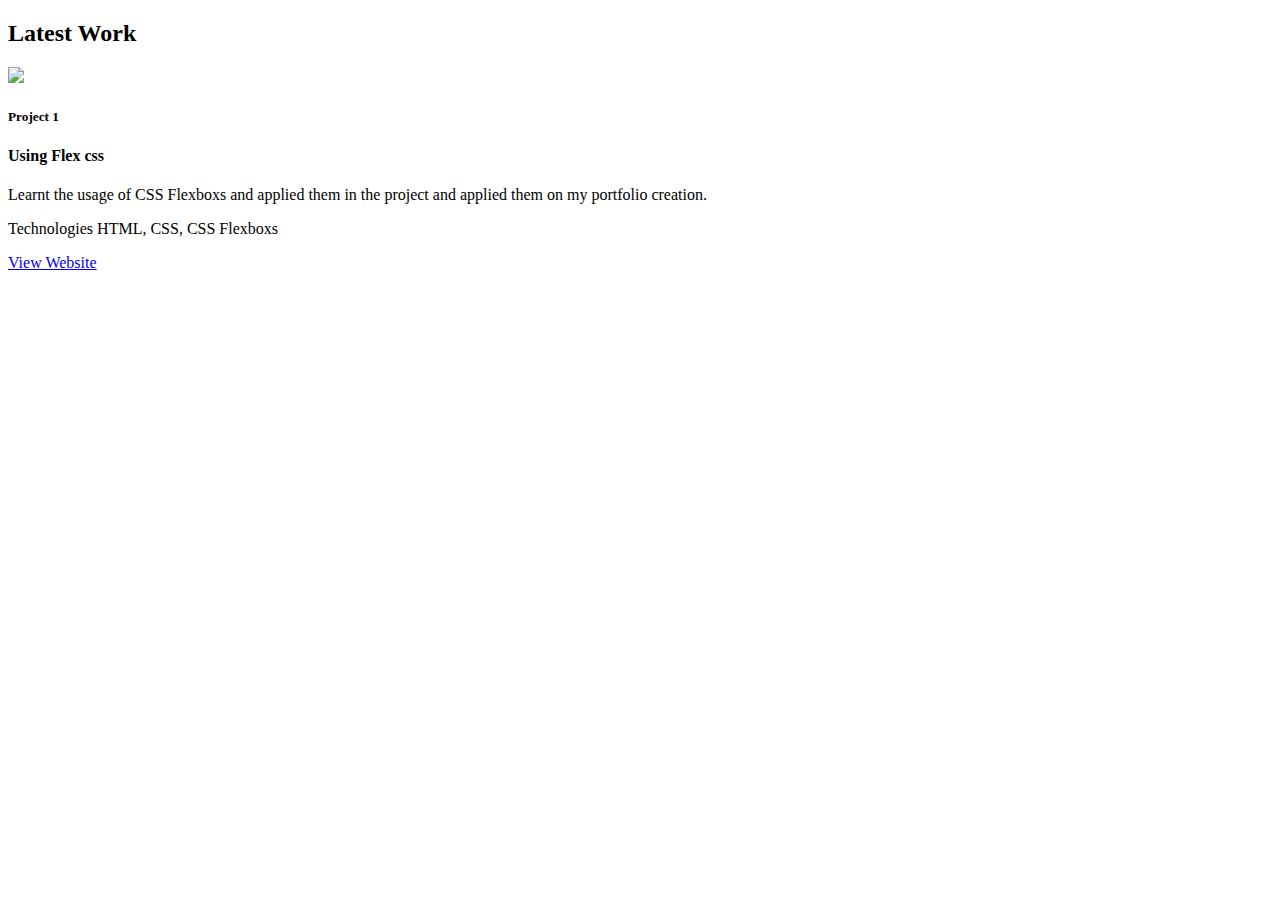
==== casestudy-1.html @ a82dc51e "update" ====
<!DOCTYPE html>
<html lang="en">
<head>
    <meta charset="UTF-8">
    <meta name="viewport" content="width=device-width, initial-scale=1.0">
    <link rel="stylesheet" href="assets/css/style.css">
    <title>projects</title>
</head>
<body>
    <section class="latst_wrks">
		<div class="container">
			<h2>Latest Work <span></span></h2>
			<!-- Fullstack Development start -->
			<div class="row revrs_blk">
				<div class="column_4">
					<div class="latst_wrks_rgt">
						<img src="assets/img/Screenshot (150).png" />
					</div>
				</div>

                <div class="column_8">
					<div class="latst_wrks_cntnt">
						<h5>Project 1</h5>
						<h4>Using Flex css</h4>
						<p>Learnt the usage of CSS Flexboxs and applied them in the project and applied them on my portfolio creation.</p>
						<p><span>Technologies</span>  HTML, CSS, CSS Flexboxs</p>
						<a href="https://manokumari-brs.github.io/goal-5/" class="view_web_btn">View Website</a>
					</div>
				</div>
				
			</div>
    </section>        
</body>
</html>
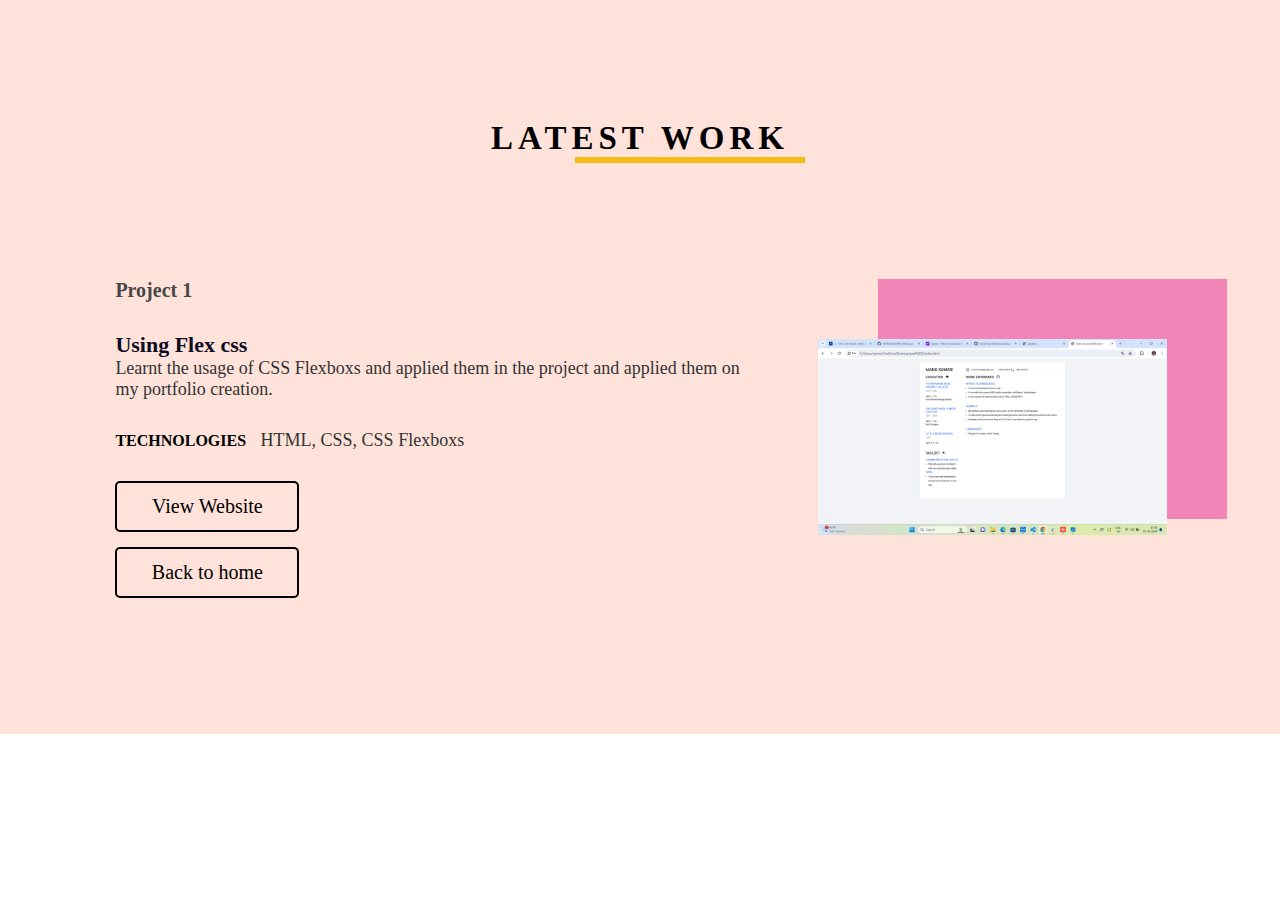
==== commit dc737eca: "update" ====
--- a/casestudy-1.html
+++ b/casestudy-1.html
@@ -1,35 +1,37 @@
-<!DOCTYPE html>
-<html lang="en">
-<head>
-    <meta charset="UTF-8">
-    <meta name="viewport" content="width=device-width, initial-scale=1.0">
-    <link rel="stylesheet" href="assets/css/style.css">
-    <title>projects</title>
-</head>
-<body>
-    <section class="latst_wrks">
-		<div class="container">
-			<h2>Latest Work <span></span></h2>
-			<!-- Fullstack Development start -->
-			<div class="row revrs_blk">
-				<div class="column_4">
-					<div class="latst_wrks_rgt">
-						<img src="assets/img/Screenshot (150).png" />
-					</div>
-				</div>
-
-                <div class="column_8">
-					<div class="latst_wrks_cntnt">
-						<h5>Project 1</h5>
-						<h4>Using Flex css</h4>
-						<p>Learnt the usage of CSS Flexboxs and applied them in the project and applied them on my portfolio creation.</p>
-						<p><span>Technologies</span>  HTML, CSS, CSS Flexboxs</p>
-						<a href="https://manokumari-brs.github.io/goal-5/" class="view_web_btn">View Website</a>
-					</div>
-				</div>
-				
-			</div>
-    </section>        
-</body>
-</html>
-
+<!DOCTYPE html>
+<html lang="en">
+<head>
+    <meta charset="UTF-8">
+    <meta name="viewport" content="width=device-width, initial-scale=1.0">
+    <link rel="stylesheet" href="assets/css/style.css">
+    <title>projects</title>
+</head>
+<body>
+    <section class="latst_wrks">
+		<div class="container">
+			<h2>Latest Work <span></span></h2>
+			<!-- Fullstack Development start -->
+			<div class="row revrs_blk">
+				<div class="column_4">
+					<div class="latst_wrks_rgt">
+						<img src="assets/img/Screenshot (150).png" />
+					</div>
+				</div>
+
+                <div class="column_8">
+					<div class="latst_wrks_cntnt">
+						<h5>Project 1</h5>
+						<h4>Using Flex css</h4>
+						<p>Learnt the usage of CSS Flexboxs and applied them in the project and applied them on my portfolio creation.</p>
+						<p><span>Technologies</span>  HTML, CSS, CSS Flexboxs</p>
+						<a href="https://manokumari-brs.github.io/goal-5/" class="view_web_btn">View Website</a>
+						<a href="index.html" class="view_web_btn">Back to home</a>
+						
+					</div>
+				</div>
+				
+			</div>
+    </section>        
+</body>
+</html>
+
--- a/assets/css/style.css
+++ b/assets/css/style.css
@@ -0,0 +1,669 @@
+/* Default Styles Rest
+----------------------------
+*/
+
+html,
+body,
+ul,
+li,
+a,
+p,
+span,
+img,
+h1,
+h2,
+h3,
+h4,
+h5,
+h6 {
+    padding: 0px;
+    margin: 0px;
+}
+body {
+    font-family: "lato";
+}
+img {
+    max-width: 100% !important;
+}
+.clr {
+    clear: both;
+}
+input,
+textarea {
+    outline: none;
+}
+
+/* Grid Flex Layout 
+--------------------
+*/
+
+.row {
+    display: flex;
+    flex-wrap: wrap;
+}
+.column_1 {
+    flex: 1;
+    margin: 1em;
+}
+.column_2 {
+    flex: 2;
+    margin: 1em;
+}
+.column_3 {
+    flex: 3;
+    margin: 1em;
+}
+.column_4 {
+    flex: 4;
+    margin: 1em;
+}
+.column_5 {
+    flex: 5;
+    margin: 1em;
+}
+.column_6 {
+    flex: 6;
+    margin: 1em;
+}
+.column_7 {
+    flex: 7;
+    margin: 1em;
+}
+.column_8 {
+    flex: 8;
+    margin: 1em;
+}
+.column_9 {
+    flex: 9;
+    margin: 1em;
+}
+.column_10 {
+    flex: 10;
+    margin: 1em;
+}
+.column_11 {
+    flex: 11;
+    margin: 1em;
+}
+.column_12 {
+    flex: 12;
+    margin: 1em;
+}
+
+/* Container Wrapper
+--------------------
+*/
+
+.container {
+    box-sizing: border-box;
+    max-width: 1140px;
+    width: 100%;
+    padding-right: 15px;
+    padding-left: 15px;
+    margin-right: auto;
+    margin-left: auto;
+}
+
+/* Header
+--------------------
+*/
+
+header {
+    background: url(../img/profile_bg.png) right no-repeat;
+    background-size: contain;
+    padding: 50px 0;
+}
+header .column_8 {
+    right: 33%;
+    position: relative;
+}
+header .column_4 {
+    left: 70%;
+    position: relative;
+}
+.hdr_lft h2 {
+    font-size: 40px;
+    font-weight: 400;
+    font-family: "lato";
+    line-height: 55px;
+}
+.hdr_rgt img {
+    width: 100%;
+}
+.hdr_lft h6 {
+    font-size: 20px;
+    font-weight: 400;
+    font-family: "lato";
+    margin-top: 30px;
+}
+.hdr_lft h6 span {
+    width: 140px;
+    height: 6px;
+    background: #f2bb16;
+    display: block;
+    margin-left: 20px;
+    margin-top: 5px;
+}
+
+/* Skills
+--------------------
+*/
+
+.skils_blk {
+    display: flex;
+    margin-top: 15px;
+}
+.skils_blk ul {
+    list-style: none;
+    flex: 4;
+}
+.skils_blk ul li {
+    margin-top: 15px;
+    margin-bottom: 15px;
+}
+.pod_cast_blk {
+    margin-top: 40px;
+    position: relative;
+    left: -12px;
+    box-shadow: 0px 0px 9px -2px #888;
+    border-radius: 10px;
+    width: 90%;
+}
+/*.pod_cast_blk img{width: 60%;}*/
+
+/* Latest Works
+--------------------
+*/
+
+.latst_wrks {
+    background: #ffe3db;
+    width: 100%;
+    padding: 120px 0;
+}
+.latst_wrks h2 {
+    font-size: 33px;
+    font-weight: 800;
+    font-family: "lato";
+    text-align: center;
+    margin-bottom: 100px;
+    text-transform: uppercase;
+    letter-spacing: 5px;
+}
+.latst_wrks h2 span {
+    width: 230px;
+    height: 6px;
+    background: #f2bb16;
+    display: block;
+    margin: 0 auto;
+    position: relative;
+    left: 50px;
+}
+.latst_wrks h5 {
+    font-size: 20px;
+    color: #474747;
+    font-family: "lato";
+    margin-bottom: 30px;
+}
+.latst_wrks h4 {
+    font-size: 22px;
+    font-weight: 800;
+    font-family: "lato";
+    color: #0d0c22;
+    margin-top: 10px;
+}
+.latst_wrks h6 {
+    font-size: 16px;
+    font-weight: 400;
+    color: #474747;
+    font-family: "lato";
+    margin-bottom: 10px;
+}
+.latst_wrks p {
+    font-size: 18px;
+    font-weight: 400;
+    color: #333;
+    font-family: "lato";
+    margin-bottom: 30px;
+}
+.latst_wrks p span {
+    color: #000;
+    text-transform: uppercase;
+    font-weight: 800;
+    font-family: "lato";
+    margin-right: 10px;
+    font-size: 16px;
+}
+.latst_wrks_rgt {
+    background: #f285b8;
+    padding: 20px 0;
+}
+.latst_wrks_rgt img {
+    position: relative;
+    top: 40px;
+    right: 60px;
+    width: 100%;
+}
+.view_web_btn {
+    border: 2px solid #000;
+    color: #000;
+    display: block;
+    border-radius: 5px;
+    width: 180px;
+    padding: 12px 0;
+    text-align: center;
+    font-size: 20px;
+    font-weight: normal;
+    font-family: "lato";
+    text-decoration: none;
+    margin-top: 15px;
+}
+.back_end_blk {
+    margin-top: 100px;
+}
+.back_end_blk .latst_wrks_cntnt {
+    float: right;
+}
+.back_end_blk .latst_wrks_rgt {
+    background: #2e5ff2;
+    padding: 20px 0;
+}
+.back_end_blk .latst_wrks_rgt img {
+    position: relative;
+    top: 40px;
+    left: 60px;
+    width: 100%;
+}
+.back_end_blk .column_4 {
+    margin-right: 2em;
+    position: relative;
+    left: 1.5%;
+}
+.back_end_blk .column_8 {
+    position: relative;
+    left: 6%;
+}
+.sr_java_blk {
+    margin-top: 100px;
+}
+.sr_java_blk .latst_wrks_rgt {
+    background: #78be20;
+    padding: 20px 0;
+}
+
+/* Experience
+--------------------
+*/
+
+.exprinc_block {
+    background: #f3f4f9;
+    padding: 50px 0;
+    overflow: hidden;
+}
+.exprinc_block h2 {
+    font-size: 33px;
+    font-weight: 800;
+    font-family: "lato";
+    margin-bottom: 80px;
+    float: right;
+    text-transform: uppercase;
+    letter-spacing: 5px;
+    margin-top: 45px;
+}
+.exprinc_block h2 span {
+    width: 220px;
+    height: 6px;
+    background: #f2bb16;
+    display: block;
+    margin: 0 auto;
+    position: relative;
+    right: 40px;
+}
+.exprinc_block h3 {
+    font-size: 30px;
+    font-weight: 800;
+    font-family: "lato";
+    color: #000;
+    text-transform: uppercase;
+}
+.exprinc_block p {
+    font-size: 20px;
+    font-weight: 400;
+    font-family: "lato";
+    color: #333;
+}
+.eductin_block {
+    background: #d6f3ff;
+    padding: 50px 0 80px;
+    overflow: hidden;
+}
+.eductin_block h2 {
+    font-size: 33px;
+    font-weight: 800;
+    font-family: "lato";
+    text-transform: uppercase;
+    letter-spacing: 5px;
+    position: relative;
+    top: 50%;
+}
+.eductin_block h2 span {
+    width: 200px;
+    height: 6px;
+    background: #f2bb16;
+    display: block;
+    margin: 0 auto;
+    position: relative;
+    left: 25px;
+}
+.eductin_block h3 {
+    font-size: 29px;
+    font-weight: 900;
+    font-family: "lato";
+    color: #0d0c22;
+    text-transform: uppercase;
+    margin-top: 30px;
+}
+.eductin_block p {
+    font-size: 20px;
+    font-weight: 400;
+    font-family: "lato";
+    color: #323232;
+}
+
+/* Footer STyles
+--------------------
+*/
+
+footer {
+    background: #fff;
+    padding: 50px 0;
+}
+
+/* Download CSV
+--------------------
+*/
+
+.download_cv {
+    width: 100%;
+    border: 1px solid #000;
+    border-radius: 10px;
+    display: block;
+    padding: 20px 0;
+    text-align: center;
+    font-size: 22px;
+    font-weight: 400;
+    font-family: "lato";
+    color: #323232;
+    text-decoration: none;
+}
+.download_cv i img {
+    width: 30px;
+    position: relative;
+    top: 5px;
+    margin-right: 15px;
+}
+
+/* Email Social
+--------------------
+*/
+
+.email_social {
+    float: right;
+}
+.email_social h3 {
+    font-size: 30px;
+    font-weight: 400;
+    font-family: "lato";
+    color: #0d0c22;
+}
+.email_social h3 i img {
+    width: 35px;
+    position: relative;
+    top: 9px;
+    margin-right: 15px;
+}
+.email_social ul {
+    list-style: none;
+}
+.email_social ul li {
+    margin-top: 20px;
+    margin-right: 6px;
+}
+.email_social ul li,
+.email_social ul li a {
+    float: left;
+    font-size: 20px;
+    font-weight: 400;
+    font-family: "lato";
+    color: #909095;
+    text-decoration: none;
+}
+
+/* Reverse Block
+--------------------
+*/
+
+.revrs_blk .column_8 {
+    right: 33%;
+    position: relative;
+}
+.revrs_blk .column_4 {
+    left: 70%;
+    position: relative;
+}
+.sr_java_blk .column_8 {
+    right: 33%;
+    position: relative;
+}
+.sr_java_blk .column_4 {
+    left: 70%;
+    position: relative;
+}
+.latst_wrks_cntnt {
+    width: 90%;
+}
+
+/* Responsive Large Screens
+---------------------------
+*/
+@media (max-width: 1024px) {
+    .revrs_blk .column_8 {
+        right: 33%;
+    }
+    .sr_java_blk .column_8 {
+        right: 33%;
+    }
+    .revrs_blk .column_4 {
+        left: 66%;
+    }
+    .sr_java_blk .column_4 {
+        left: 66%;
+    }
+}
+@media (max-width: 970px) {
+    .row {
+        display: block;
+        flex-wrap: unset;
+    }
+    .column_1,
+    .column_2,
+    .column_3,
+    .column_4,
+    .column_5,
+    .column_6,
+    .column_7,
+    .column_8,
+    .column_9,
+    .column_10,
+    .column_11,
+    .column_12 {
+        display: block;
+        width: 100%;
+        flex: unset;
+        margin-left: 0;
+        margin-right: 0;
+    }
+    header {
+        background: none;
+        height: auto;
+    }
+    .hdr_rgt {
+        text-align: center;
+    }
+    .hdr_rgt img {
+        width: 50%;
+        margin: 0 auto;
+    }
+    header .column_8,
+    header .column_4 {
+        position: unset;
+    }
+    .revrs_blk .column_8,
+    .revrs_blk .column_4 {
+        position: unset !important;
+        margin-right: 0;
+        margin-left: 0;
+    }
+    .sr_java_blk .column_8,
+    .sr_java_blk .column_4 {
+        position: unset !important;
+    }
+    .hdr_lft h2,
+    .hdr_lft h6 {
+        text-align: center;
+    }
+    .hdr_lft h6 span {
+        margin: 10px auto 0;
+        position: relative;
+        left: 20px;
+    }
+    .pod_cast_blk {
+        position: unset;
+        text-align: center;
+    }
+    .latst_wrks {
+        padding-top: 50px;
+    }
+    .latst_wrks_rgt {
+        background: #f285b8;
+        padding: 20px;
+        margin: 0 auto;
+        text-align: center;
+        width: auto;
+    }
+    .latst_wrks_rgt img {
+        width: 100%;
+        position: unset;
+    }
+    .back_end_blk .latst_wrks_rgt {
+        background: #2e5ff2;
+        padding: 20px;
+        margin: 0 auto;
+        text-align: center;
+        width: auto;
+    }
+    .back_end_blk .latst_wrks_rgt img {
+        width: 100%;
+        position: unset;
+    }
+    .sr_java_blk .latst_wrks_rgt {
+        background: #78be20;
+        padding: 20px;
+        margin: 0 auto;
+        text-align: center;
+        width: auto;
+    }
+    .sr_java_blk .latst_wrks_rgt img {
+        width: 100%;
+        position: unset;
+    }
+    .latst_wrks_cntnt {
+        width: 80%;
+        margin: 0 auto;
+        text-align: center;
+    }
+    .view_web_btn {
+        margin: 15px auto;
+    }
+    .exprinc_block {
+        text-align: center;
+    }
+    .exprinc_block h2 {
+        float: unset;
+    }
+    .eductin_block {
+        text-align: center;
+    }
+    .eductin_block h2 {
+        margin-bottom: 50px;
+    }
+    .eductin_block h3 {
+        margin-top: 50px;
+    }
+    .download_cv {
+        width: max-content;
+        padding: 20px;
+        margin: 0 auto;
+    }
+    .email_social {
+        float: unset;
+        text-align: center;
+    }
+    .email_social ul {
+        text-align: center;
+    }
+    .email_social ul li {
+        display: inline-block;
+        float: unset;
+    }
+    .email_social h3 {
+        font-size: 1em;
+    }
+    .back_end_blk .latst_wrks_cntnt {
+        float: none;
+    }
+    .skils_blk {
+        text-align: center;
+    }
+    .pod_cast_blk {
+        margin: 40px auto;
+    }
+}
+
+/* Responsive CSS Mobiles
+----------------------------
+*/
+
+
+@media (max-width: 600px) {
+    .skils_blk {
+        display: unset;
+        text-align: center;
+    }
+    .skils_blk ul {
+        flex: unset;
+    }
+    .hdr_lft h6 span {
+        position: unset;
+    }
+    .latst_wrks h2 {
+        margin-bottom: 50px;
+    }
+    .latst_wrks h2 span {
+        position: unset;
+        width: 290px;
+    }
+    .exprinc_block h2 {
+        margin-bottom: 50px;
+    }
+    .exprinc_block h2 span {
+        position: unset;
+        width: 245px;
+    }
+    .eductin_block h2 {
+        margin-bottom: 50px;
+    }
+    .eductin_block h2 span {
+        position: unset;
+        width: 245px;
+    }
+}
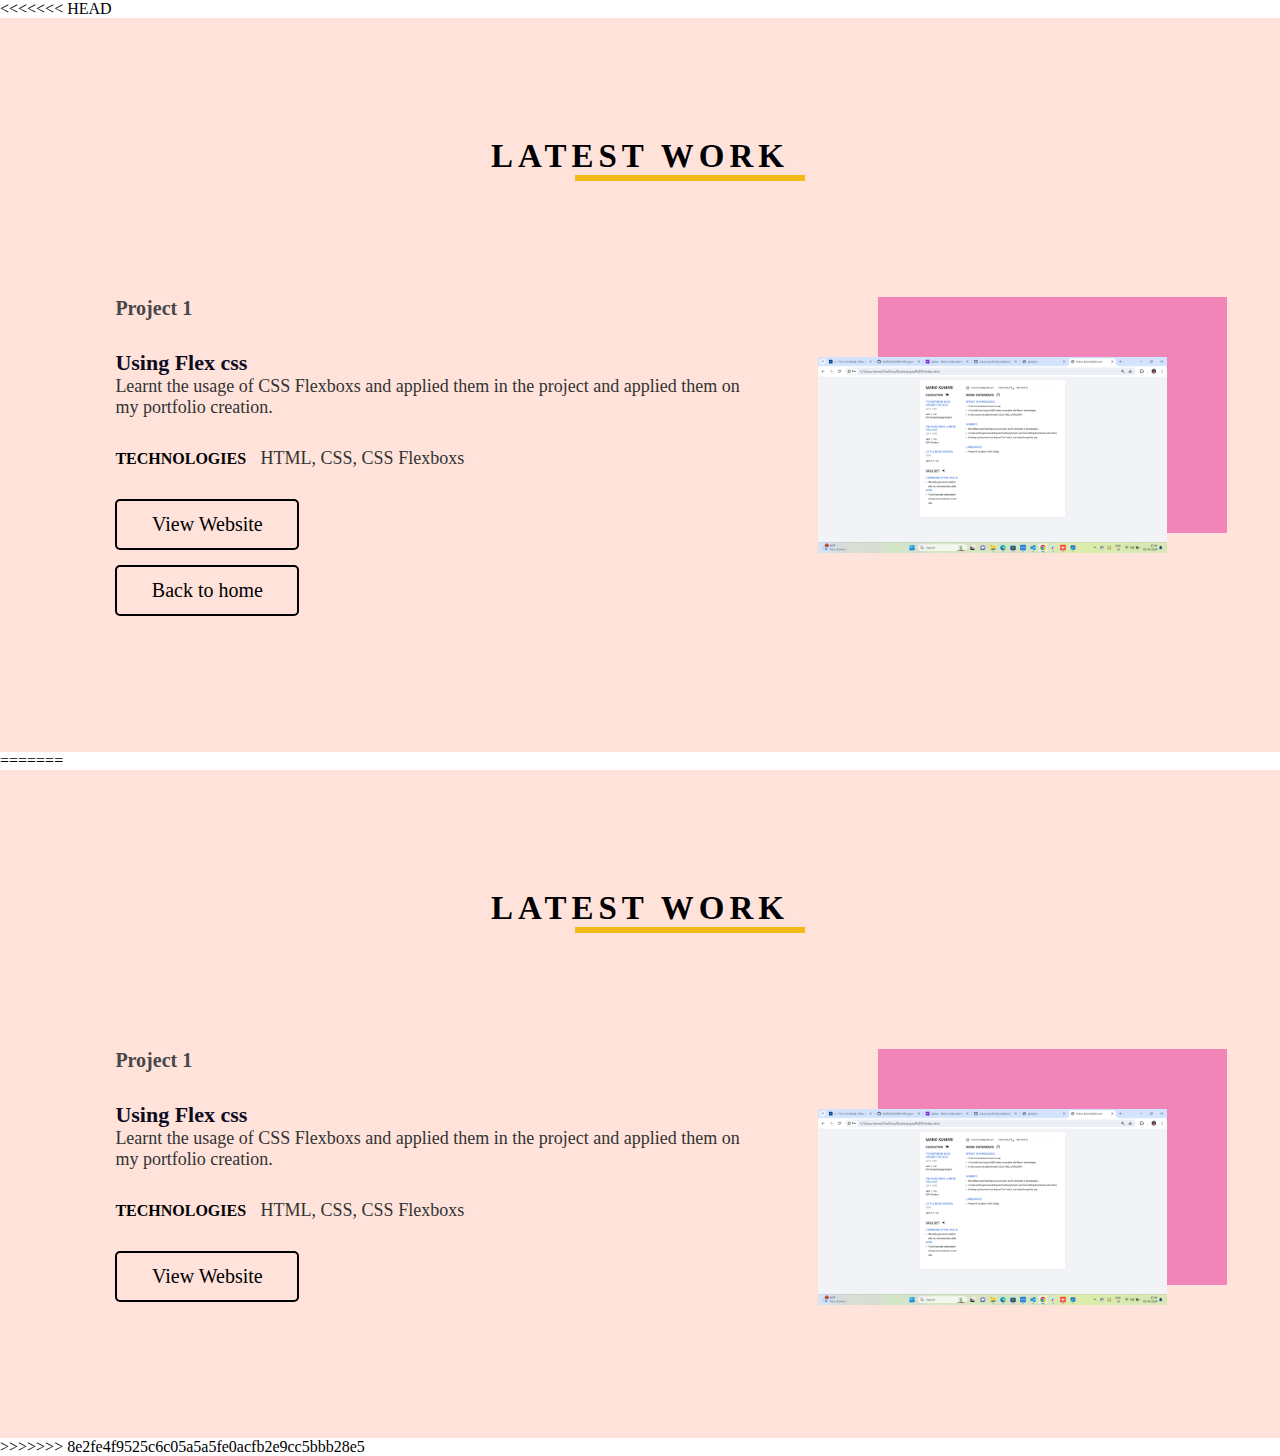
==== commit dc77437d: "Merge branches 'main' and 'main' of https://github.com/MANOKUMARI-BRS/goal-6" ====
--- a/casestudy-1.html
+++ b/casestudy-1.html
@@ -1,3 +1,4 @@
+<<<<<<< HEAD
 <!DOCTYPE html>
 <html lang="en">
 <head>
@@ -35,3 +36,40 @@
 </body>
 </html>
 
+=======
+<!DOCTYPE html>
+<html lang="en">
+<head>
+    <meta charset="UTF-8">
+    <meta name="viewport" content="width=device-width, initial-scale=1.0">
+    <link rel="stylesheet" href="assets/css/style.css">
+    <title>projects</title>
+</head>
+<body>
+    <section class="latst_wrks">
+		<div class="container">
+			<h2>Latest Work <span></span></h2>
+			<!-- Fullstack Development start -->
+			<div class="row revrs_blk">
+				<div class="column_4">
+					<div class="latst_wrks_rgt">
+						<img src="assets/img/Screenshot (150).png" />
+					</div>
+				</div>
+
+                <div class="column_8">
+					<div class="latst_wrks_cntnt">
+						<h5>Project 1</h5>
+						<h4>Using Flex css</h4>
+						<p>Learnt the usage of CSS Flexboxs and applied them in the project and applied them on my portfolio creation.</p>
+						<p><span>Technologies</span>  HTML, CSS, CSS Flexboxs</p>
+						<a href="https://manokumari-brs.github.io/goal-5/" class="view_web_btn">View Website</a>
+					</div>
+				</div>
+				
+			</div>
+    </section>        
+</body>
+</html>
+
+>>>>>>> 8e2fe4f9525c6c05a5a5fe0acfb2e9cc5bbb28e5
--- a/assets/css/style.css
+++ b/assets/css/style.css
@@ -159,7 +159,10 @@
 }
 .skils_blk ul li {
     margin-top: 15px;
+<<<<<<< HEAD
     margin-bottom: 15px;
+=======
+>>>>>>> 8e2fe4f9525c6c05a5a5fe0acfb2e9cc5bbb28e5
 }
 .pod_cast_blk {
     margin-top: 40px;
--- a/assets/css/style.css
+++ b/assets/css/style.css
@@ -159,7 +159,10 @@
 }
 .skils_blk ul li {
     margin-top: 15px;
+<<<<<<< HEAD
     margin-bottom: 15px;
+=======
+>>>>>>> 8e2fe4f9525c6c05a5a5fe0acfb2e9cc5bbb28e5
 }
 .pod_cast_blk {
     margin-top: 40px;
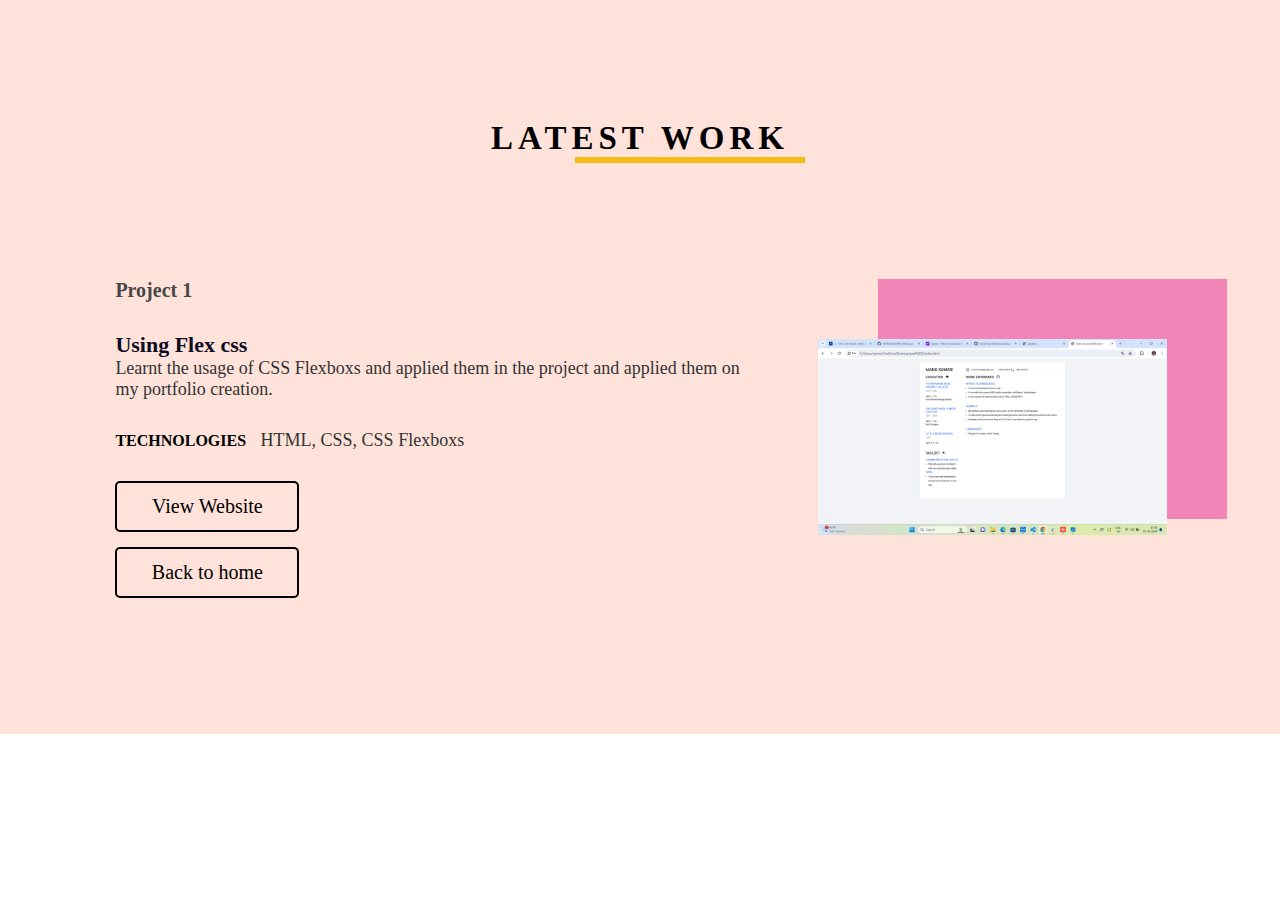
==== commit d14e6b4d: "upt-1" ====
--- a/casestudy-1.html
+++ b/casestudy-1.html
@@ -1,4 +1,3 @@
-<<<<<<< HEAD
 <!DOCTYPE html>
 <html lang="en">
 <head>
@@ -36,40 +35,3 @@
 </body>
 </html>
 
-=======
-<!DOCTYPE html>
-<html lang="en">
-<head>
-    <meta charset="UTF-8">
-    <meta name="viewport" content="width=device-width, initial-scale=1.0">
-    <link rel="stylesheet" href="assets/css/style.css">
-    <title>projects</title>
-</head>
-<body>
-    <section class="latst_wrks">
-		<div class="container">
-			<h2>Latest Work <span></span></h2>
-			<!-- Fullstack Development start -->
-			<div class="row revrs_blk">
-				<div class="column_4">
-					<div class="latst_wrks_rgt">
-						<img src="assets/img/Screenshot (150).png" />
-					</div>
-				</div>
-
-                <div class="column_8">
-					<div class="latst_wrks_cntnt">
-						<h5>Project 1</h5>
-						<h4>Using Flex css</h4>
-						<p>Learnt the usage of CSS Flexboxs and applied them in the project and applied them on my portfolio creation.</p>
-						<p><span>Technologies</span>  HTML, CSS, CSS Flexboxs</p>
-						<a href="https://manokumari-brs.github.io/goal-5/" class="view_web_btn">View Website</a>
-					</div>
-				</div>
-				
-			</div>
-    </section>        
-</body>
-</html>
-
->>>>>>> 8e2fe4f9525c6c05a5a5fe0acfb2e9cc5bbb28e5
